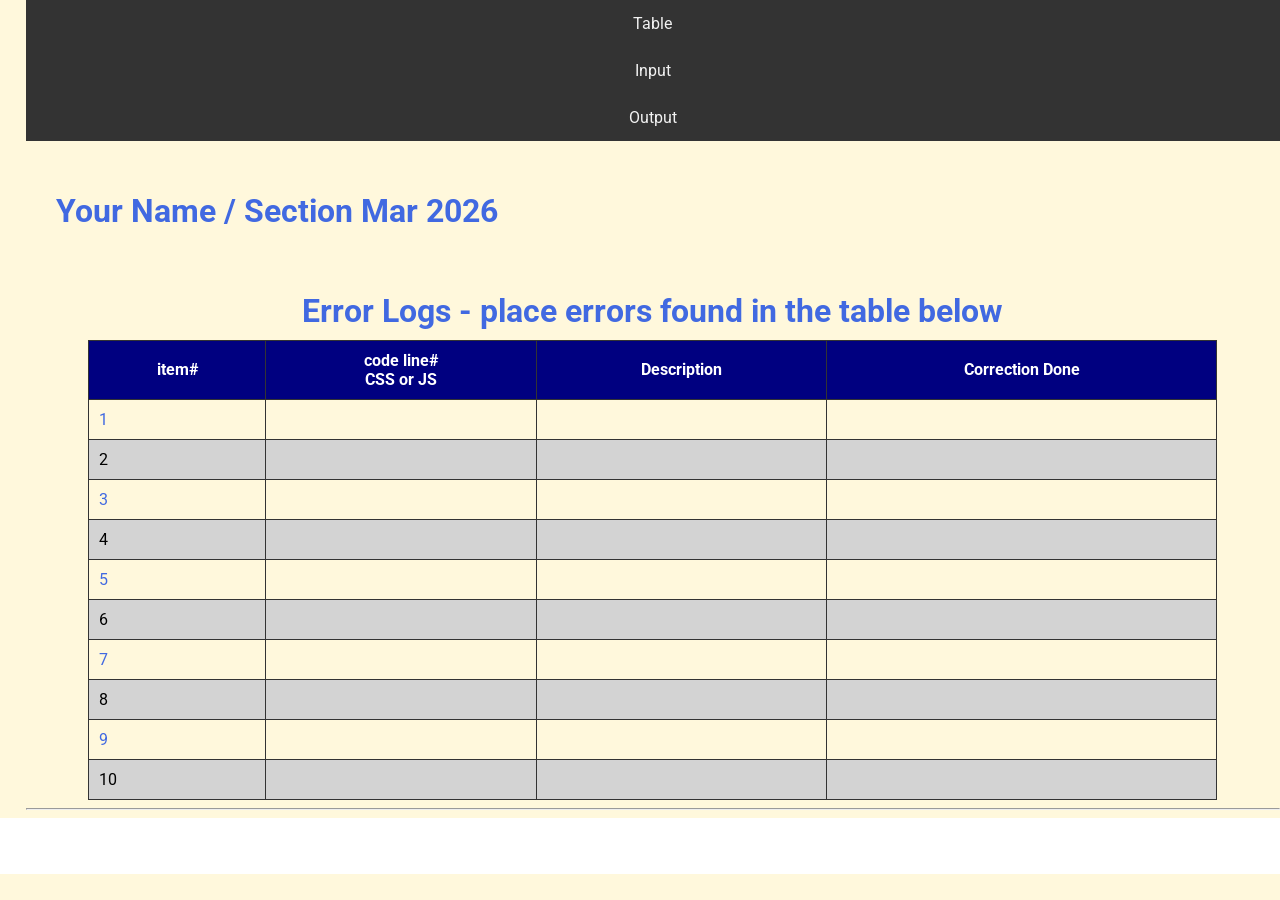
==== public/q4/3rdGraded/errorlogs.html @ db0f2a1a "add the 3rd graded" ====
<!DOCTYPE html>
<html>
<head>
  <meta charset="utf-8">
  <meta name="viewport" content="width=device-width">
  <meta name="author" content="Sir Roy/Al Mendoza">
  <meta name="description" content="testing and debugging">
  <meta name="keywords" content="testing and debugging">
  <title>CS3 </title>
  <link href="style.css" rel="stylesheet" type="text/css" />
  <link rel="preconnect" href="https://fonts.googleapis.com">
  <link rel="preconnect" href="https://fonts.gstatic.com" crossorigin>
  <link href="https://fonts.googleapis.com/css2?family=Open+Sans&family=Poppins:wght@300&family=Roboto&display=swap" rel="stylesheet">
  <link rel="icon" type="image/x-icon" href="images/favicon.ico">

  <style>
    tr:nth-child(1) ~ tr:nth-child(odd) {
      background-color: lightgray;
      color: black;
    }
    td, th {
      padding: 10px;
    }
    table {
      width: 90%;
      margin: 0 auto;
    }
    caption {
      font-size: 2em;
      font-weight: bold;
      padding: 10px;
    }
    
  </style>
</head>

<body>
  <header>
    <nav>
      <a href="index2.html#start">Table</a>
      <a href="index2.html#input">Input</a>
      <a href="index2.html#output">Output</a>
    </nav>
    
    <h1 style="padding: 30px">Your Name / Section Mar 2026 </h1>
  </header>

  <section id="table">
    <table> 
      <caption> Error Logs - place errors found in the table below</caption>
      <tr class="rColor">
        <th> item# </th> 
        <th> code line#<br/>CSS or JS </th> 
        <th> Description</th>
        <th> Correction Done</th>
      </tr>
      <tr>
        <td> 1 </td> 
        <td> </td> 
        <td> </td>
        <td> </td>
      </tr>
      <tr>
        <td> 2 </td> 
        <td> </td> 
        <td> </td>
        <td> </td>
      </tr>
      <tr>
        <td> 3 </td> 
        <td> </td> 
        <td> </td>
        <td> </td>
      </tr>
      <tr>
        <td> 4 </td> 
        <td> </td> 
        <td> </td>
        <td> </td>
      </tr>
      <tr>
        <td> 5 </td> 
        <td> </td> 
        <td> </td>
        <td> </td>
      </tr>
      <tr>
        <td> 6 </td> 
        <td> </td> 
        <td> </td>
        <td> </td>
      </tr>
      <tr>
        <td> 7 </td> 
        <td> </td> 
        <td> </td>
        <td> </td>
      </tr>
      <tr>
        <td> 8 </td> 
        <td> </td> 
        <td> </td>
        <td> </td>
      </tr>
      <tr>
        <td> 9 </td> 
        <td> </td> 
        <td> </td>
        <td> </td>
      </tr>
      <tr>
        <td> 10 </td> 
        <td> </td> 
        <td> </td>
        <td> </td>
      </tr>
     
    </table>
    <hr>
  </section>
  
   
  <!--- anchors for socmed site are done with image sprites -->
  <footer>
    <a href="https://facebook.com"> 
    <div class="icon facebook"></div>
    </a>
    <a href="https://twitter.com">
    <div class="icon twitter"></div>
    </a>
    <a href="https://github.com">
    <div class="icon github"></div>
    </a>
  </footer>
 
</body>

</html>
---- public/q4/3rdGraded/style.css ----
html {
  height: 100%;
  width: 100%;
}

body{
  font-family: 'Open Sans', sans-serif;
  font-family: 'Poppins', sans-serif;
  font-family: 'Roboto', sans-serif;
  background-color: cornsilk;
  color:royalblue;
  padding: 0;
  margin: 0;
}

section, header {
  padding-left: 2%;
}

/*---- CSS to control the navigation bar --- 
Requirements for the navigation:
- Navigation should all be on one line only and located on the first line of the browser and will not scroll with the rest of the content.  
- There should also a hover effect on each of the links to change background and foreground color.
*/
nav {
    width: 100%;
    background-color: #333;
}

nav a {
    display: block;
    color: #f2f2f2;
    text-align: center;
    padding: 14px 20px;
    text-decoration: none;
}

nav a :hover {
    background-color: #ddd;
    color: black;
}

/*------ to control coordinatePlane, the location of the small red box  --------*/
#coordinatePlane {
    position: relative;
    height: 400px;
    width: 400px;
    border: 1px solid black;
}
.point {
    height: 10px;
    width: 10px;
    background-color: red;
}
.axis {
    position: absolute;
    background-color: black;
}

#xAxis {
    left: 0;
    top: 200px;
    width: 100%;
    height: 1px;
}
#yAxis {
    left: 200px;
    bottom: 0;
    width: 1px;
    height: 100%;
}

/* ----- CSS properties for footer tag to display socmed icons facebook, twitter and github using sprites ---
- Discover how to use image sprites to make this work
*/
footer {
    width: 100%;
    background-color: white;
    color: #333;
    text-align: center;
    padding: 10px 0;
}
footer a {
  text-decoration: none;
}

.icon {
    width: 32px;
    height: 32px;
    display: inline-block;
    background: url('sprites.png') no-repeat;
}
.facebook {
    background-position: -226px -129px;
}
.twitter {
    background-position: -340px -129px;
}
.github {
    background-position: -456px -129px;
}

.facebook:hover {
  background-position: -226px -55px;
}
.twitter:hover {
  background-position: -340px -54px;
}
.github:hover {
  background-position: -456px -54px;
}

/* --- CSS for documenting process in the table in the errorlogs.html --*/
table{
  border-collapse: collapse;
}

th, td, tr{
  padding: 5px;
  border: 1px solid #333;  
}

.rColor {
  background-color: navy;
  color: white;
}
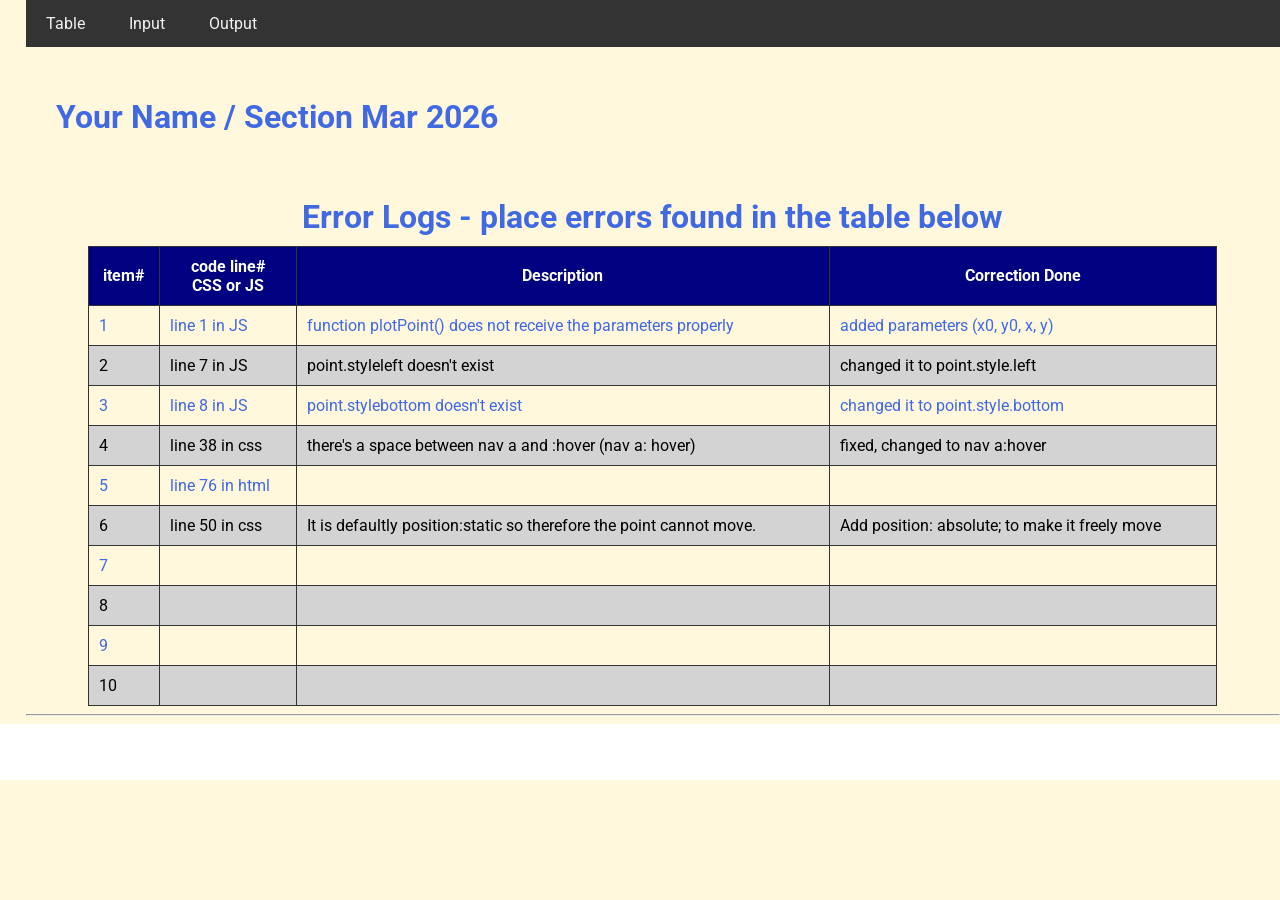
==== commit 260c3805: "3rd graded commit 1" ====
--- a/public/q4/3rdGraded/errorlogs.html
+++ b/public/q4/3rdGraded/errorlogs.html
@@ -56,39 +56,39 @@
       </tr>
       <tr>
         <td> 1 </td> 
-        <td> </td> 
-        <td> </td>
-        <td> </td>
+        <td> line 1 in JS</td> 
+        <td> function plotPoint() does not receive the parameters properly</td>
+        <td> added parameters (x0, y0, x, y) </td>
       </tr>
       <tr>
         <td> 2 </td> 
-        <td> </td> 
-        <td> </td>
-        <td> </td>
+        <td> line 7 in JS</td> 
+        <td> point.styleleft doesn't exist </td>
+        <td> changed it to point.style.left </td>
       </tr>
       <tr>
         <td> 3 </td> 
-        <td> </td> 
-        <td> </td>
-        <td> </td>
+        <td>  line 8 in JS</td> 
+        <td>point.stylebottom doesn't exist </td>
+        <td> changed it to point.style.bottom</td>
       </tr>
       <tr>
         <td> 4 </td> 
-        <td> </td> 
-        <td> </td>
-        <td> </td>
+        <td> line 38 in css</td> 
+        <td> there's a space between nav a and :hover (nav a: hover)</td>
+        <td> fixed, changed to nav a:hover</td>
       </tr>
       <tr>
         <td> 5 </td> 
-        <td> </td> 
+        <td> line 76 in html </td> 
         <td> </td>
         <td> </td>
       </tr>
       <tr>
         <td> 6 </td> 
-        <td> </td> 
-        <td> </td>
-        <td> </td>
+        <td> line 50 in css</td> 
+        <td> It is defaultly position:static so therefore the point cannot move.</td>
+        <td> Add position: absolute; to make it freely move </td>
       </tr>
       <tr>
         <td> 7 </td> 
--- a/public/q4/3rdGraded/style.css
+++ b/public/q4/3rdGraded/style.css
@@ -28,14 +28,14 @@
 }
 
 nav a {
-    display: block;
+    display: inline-block;
     color: #f2f2f2;
     text-align: center;
     padding: 14px 20px;
     text-decoration: none;
 }
 
-nav a :hover {
+nav a:hover {
     background-color: #ddd;
     color: black;
 }
@@ -48,6 +48,7 @@
     border: 1px solid black;
 }
 .point {
+    position: absolute;
     height: 10px;
     width: 10px;
     background-color: red;
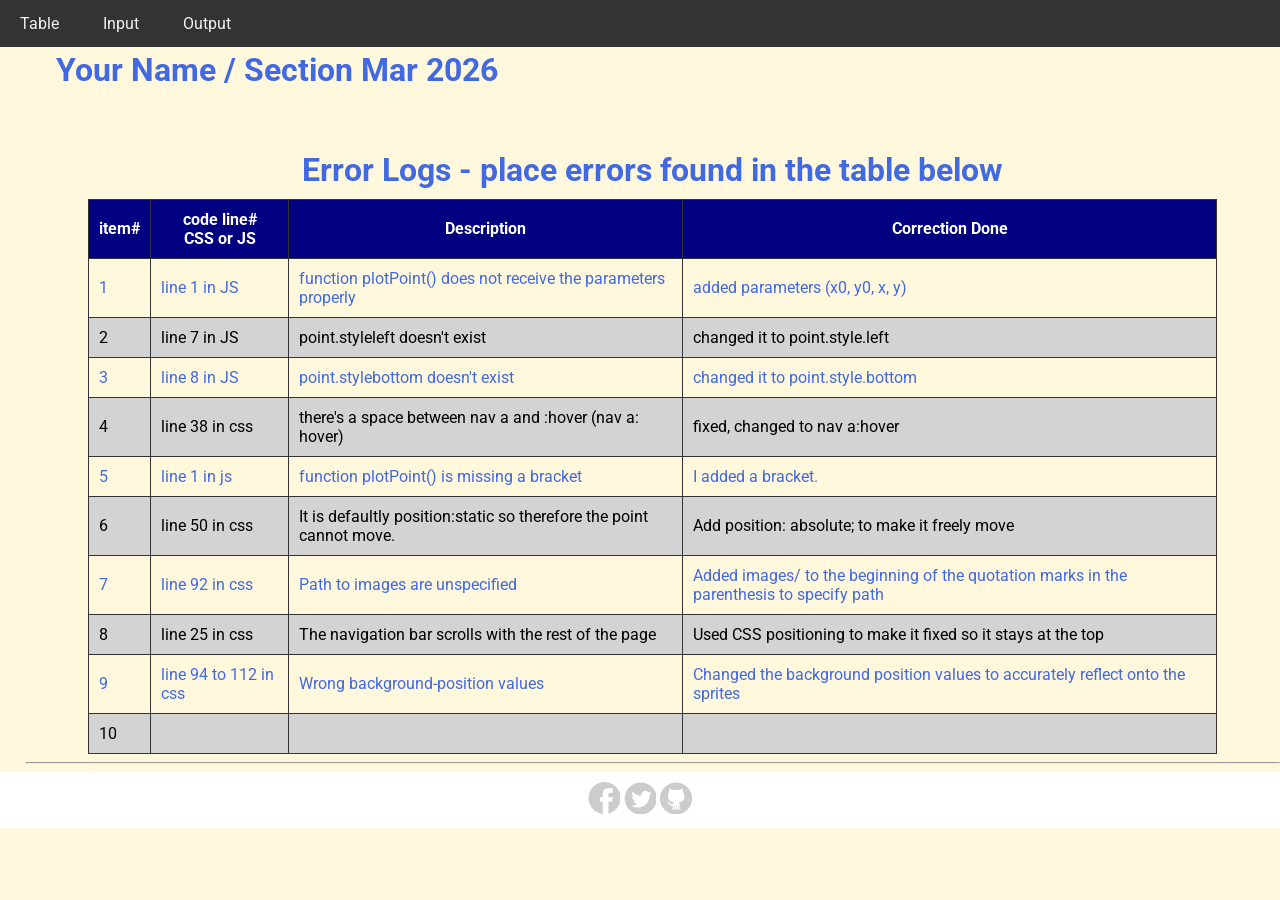
==== commit 1e4a1f5f: "3rd graded commit 2" ====
--- a/public/q4/3rdGraded/errorlogs.html
+++ b/public/q4/3rdGraded/errorlogs.html
@@ -80,9 +80,9 @@
       </tr>
       <tr>
         <td> 5 </td> 
-        <td> line 76 in html </td> 
-        <td> </td>
-        <td> </td>
+        <td> line 1 in js</td> 
+        <td> function plotPoint() is missing a bracket </td>
+        <td> I added a bracket.</td>
       </tr>
       <tr>
         <td> 6 </td> 
@@ -92,21 +92,21 @@
       </tr>
       <tr>
         <td> 7 </td> 
-        <td> </td> 
-        <td> </td>
-        <td> </td>
+        <td> line 92 in css </td> 
+        <td> Path to images are unspecified</td>
+        <td> Added images/ to the beginning of the quotation marks in the parenthesis to specify path </td>
       </tr>
       <tr>
         <td> 8 </td> 
-        <td> </td> 
-        <td> </td>
-        <td> </td>
+        <td> line 25 in css </td> 
+        <td> The navigation bar scrolls with the rest of the page</td>
+        <td> Used CSS positioning to make it fixed so it stays at the top</td>
       </tr>
       <tr>
         <td> 9 </td> 
-        <td> </td> 
-        <td> </td>
-        <td> </td>
+        <td> line 94 to 112 in css</td> 
+        <td> Wrong background-position values</td>
+        <td> Changed the background position values to accurately reflect onto the sprites </td>
       </tr>
       <tr>
         <td> 10 </td> 
--- a/public/q4/3rdGraded/style.css
+++ b/public/q4/3rdGraded/style.css
@@ -25,6 +25,10 @@
 nav {
     width: 100%;
     background-color: #333;
+    position: fixed;
+    top: 0;
+    left: 0;
+    z-index: 1000;
 }
 
 nav a {
@@ -89,26 +93,26 @@
     width: 32px;
     height: 32px;
     display: inline-block;
-    background: url('sprites.png') no-repeat;
+    background: url('images/sprites.png') no-repeat;
 }
 .facebook {
-    background-position: -226px -129px;
+    background-position: -226px -55px;
 }
 .twitter {
-    background-position: -340px -129px;
+    background-position: -340px -54px;
 }
 .github {
-    background-position: -456px -129px;
+    background-position: -456px -54px;
 }
 
 .facebook:hover {
-  background-position: -226px -55px;
+  background-position: -226px -129px;
 }
 .twitter:hover {
-  background-position: -340px -54px;
+  background-position: -340px -129px;
 }
 .github:hover {
-  background-position: -456px -54px;
+  background-position: -456px -129px;
 }
 
 /* --- CSS for documenting process in the table in the errorlogs.html --*/
